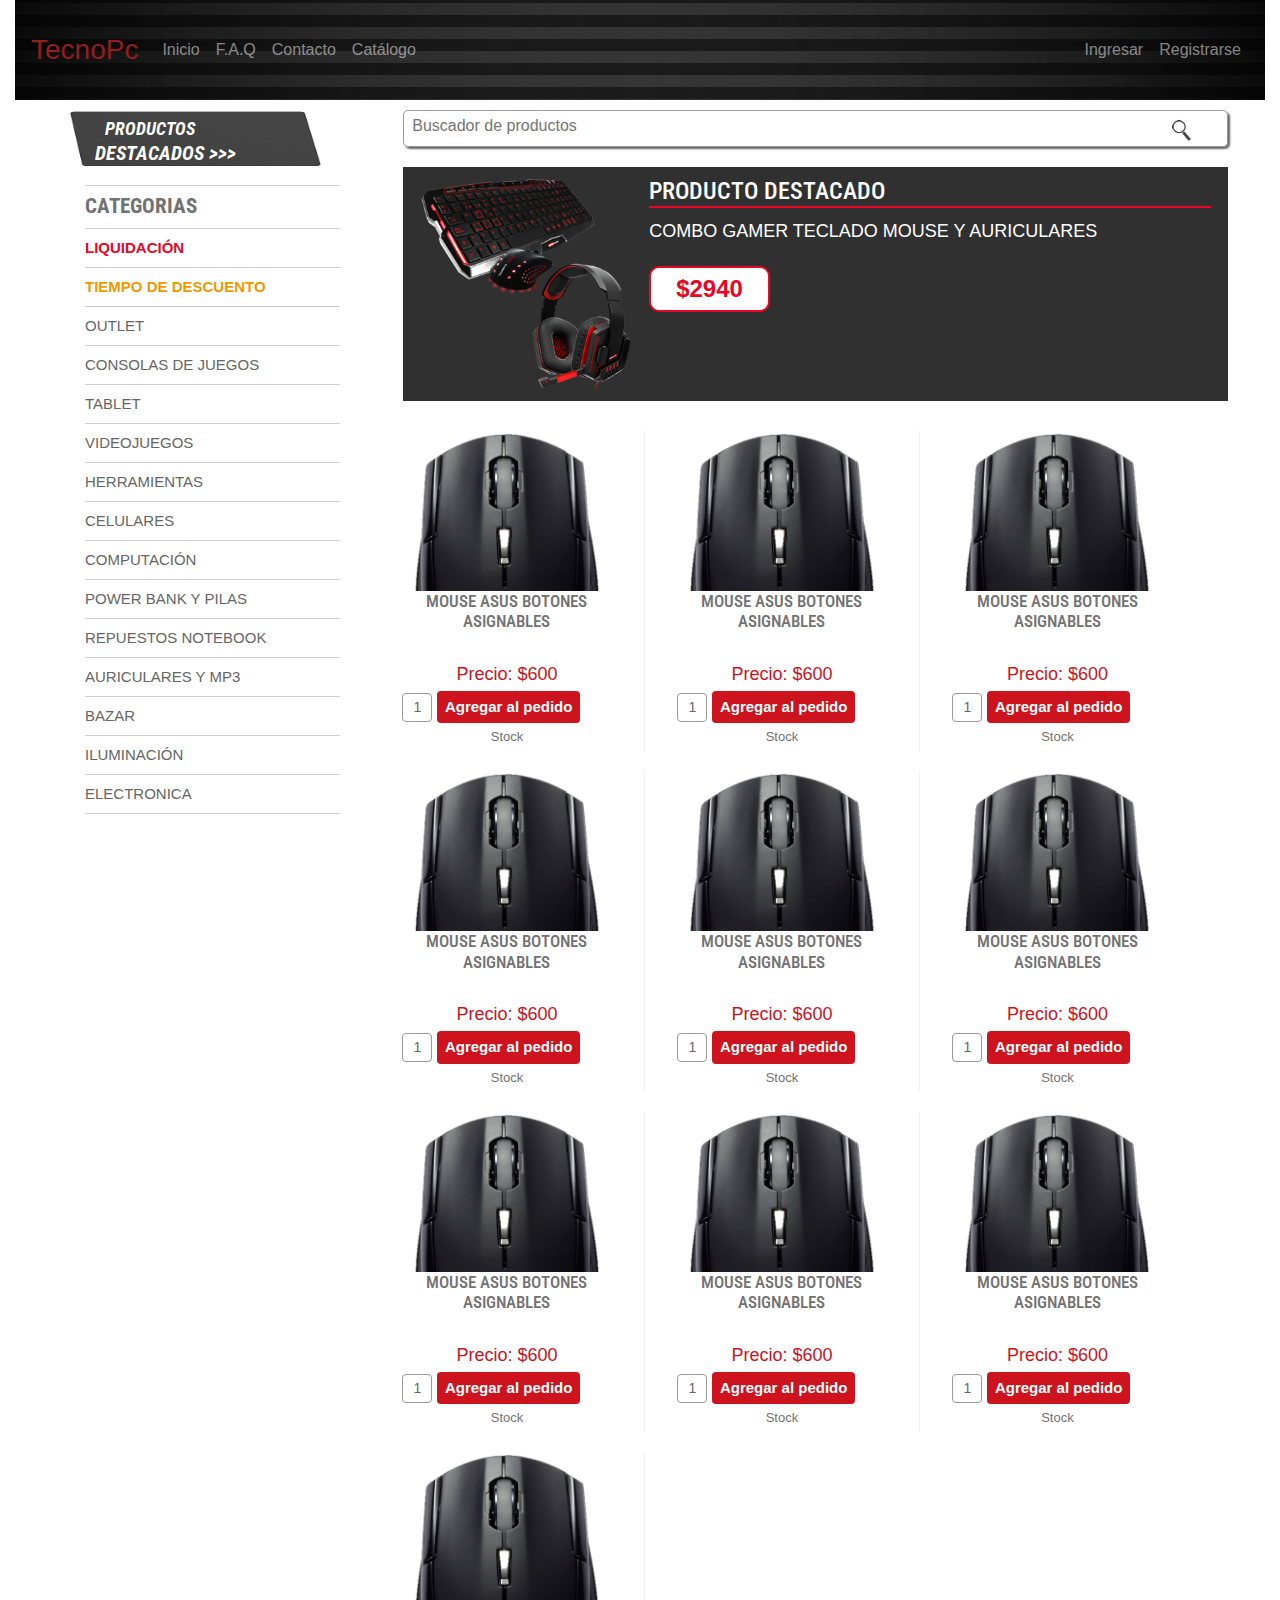
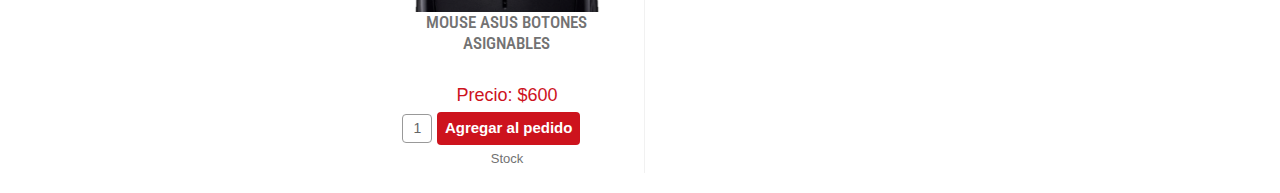
==== index.html @ d59728e3 "commit on master" ====
<!DOCTYPE html>
<html lang="es">
<head>
    <meta charset="UTF-8">
    <meta name="viewport" content="width=device-width, initial-scale=1.0">
    <meta http-equiv="X-UA-Compatible" content="ie=edge">
    <link rel="stylesheet" href="https://stackpath.bootstrapcdn.com/bootstrap/4.3.1/css/bootstrap.min.css" integrity="sha384-ggOyR0iXCbMQv3Xipma34MD+dH/1fQ784/j6cY/iJTQUOhcWr7x9JvoRxT2MZw1T" crossorigin="anonymous">
    <link href="https://fonts.googleapis.com/css?family=Lato|Montserrat&display=swap" rel="stylesheet">
    <link href="http://fonts.googleapis.com/css?family=Roboto+Condensed:700italic,400,700,300|Roboto+Slab:400,700,300,100" rel="stylesheet" type="text/css">
    <link rel="stylesheet" href="./css/estilo.css">
    <title>TecnoPc</title>
</head>
<body>
    <div class="container-fluid">
                <nav class="navbar navbar-expand-lg navbar-dark">
                        <a class="navbar-brand" href="index.html">TecnoPc</a>
                        <button class="navbar-toggler" type="button" data-toggle="collapse" data-target="#navbarSupportedContent" aria-controls="navbarSupportedContent" aria-expanded="false" aria-label="Toggle navigation">
                        <span class="navbar-toggler-icon"></span>
                        </button>
                        <div class="navbar-collapse collapse " id="navbarSupportedContent">
                        <ul class="navbar-nav mr-auto">
                            <li class="nav-item">
                            <a class="nav-link" href="index.html">Inicio<span class="sr-only">(current)</span></a>
                            </li>
                            <li class="nav-item">
                            <a class="nav-link" href="#">F.A.Q</a>
                            </li>
                            <li class="nav-item">
                            <a class="nav-link" href="Contacto.html">Contacto</a>
                            </li>
                            <li class="nav-item">
                            <a class="nav-link" href="#">Catálogo </a>
                            </li>
                            </ul>
                            <ul class="navbar-nav">
                            <li class="nav-item">
                            <a class="nav-link" href="login-clientes.html">Ingresar</a>
                            </li>
                            <li class="nav-item">
                            <a class="nav-link" href="#">Registrarse</a>
                            </li>
                        </ul>
                        </div>
                    </nav>
        </div>
        <div class="container">
            <div class="row">
                <div class="col-md-3 margin_top90">
                    <div class="titulo_pd categorias">
                        <strong>PRODUCTOS</strong>
                        <div>DESTACADOS >>></div>
                    </div>
                    <nav id="navcatal categorias">
                        <div class="cont-nav categorias">
                            <ul id="acord">
                                <li class="strong">CATEGORIAS</li>
                                <a style="color:#E90523 !important" href="">
                                            <li style="color:#E90523 !important">
												<div class="box">
													<h4 style="color:#E90523 !important; font-weight:bold">LIQUIDACIÓN</h4>
												</div>
											</li>
                            </a>
                            <a style="color:#E90523 !important" href="">
                                    <li style="color:#f19800 !important">
                                        <div class="box">
                                            <h4 style="color:#f19800 !important; font-weight:bold">TIEMPO DE DESCUENTO</h4>
                                        </div>
                                    </li>
                    </a>
                    <a href="">
                            <li>
                                <div class="box">
                                    <h3>OUTLET</h3>
                                </div>
                            </li>
                        </a>
                        <a href="">
                            <li>
                                <div class="box">
                                    <h3>CONSOLAS DE JUEGOS</h3>
                                </div>
                                <ul>
                                    <!--Subcategorias-->
                                </ul>
                            </li>
                        </a>
                        <a href="">
                            <li>
                                    <div class="box">
                                        <h3>TABLET</h3>
                                    </div>
                                    <ul>
                                        <!--Subcategorias-->
                                    </ul>
                                </li>
                            </a>
                            <a href="">
                                <li>
                                        <div class="box">
                                            <h3>VIDEOJUEGOS</h3>
                                        </div>
                                        <ul>
                                            <!--Subcategorias-->
                                        </ul>
                                    </li>
                                </a>
                                <a href="">
                                    <li>
                                            <div class="box">
                                                <h3>HERRAMIENTAS</h3>
                                            </div>
                                            <ul>
                                                <!--Subcategorias-->
                                            </ul>
                                        </li>
                                    </a>
                                    <a href="">
                                        <li>
                                                <div class="box">
                                                    <h3>CELULARES</h3>
                                                </div>
                                                <ul>
                                                    <!--Subcategorias-->
                                                </ul>
                                            </li>
                                        </a>
                                        <a href="">
                                            <li>
                                                    <div class="box">
                                                        <h3>COMPUTACIÓN</h3>
                                                    </div>
                                                    <ul>
                                                        <!--Subcategorias-->
                                                    </ul>
                                                </li>
                                            </a>
                                            <a href="">
                                                <li>
                                                        <div class="box">
                                                            <h3>POWER BANK Y PILAS</h3>
                                                        </div>
                                                        <ul>
                                                            <!--Subcategorias-->
                                                        </ul>
                                                    </li>
                                                </a>
                                                <a href="">
                                                    <li>
                                                            <div class="box">
                                                                <h3>REPUESTOS NOTEBOOK</h3>
                                                            </div>
                                                            <ul>
                                                                <!--Subcategorias-->
                                                            </ul>
                                                        </li>
                                                    </a>
                                                    <a href="">
                                                        <li>
                                                                <div class="box">
                                                                    <h3>AURICULARES Y MP3</h3>
                                                                </div>
                                                                <ul>
                                                                    <!--Subcategorias-->
                                                                </ul>
                                                            </li>
                                                        </a>
                                                        <a href="">
                                                            <li>
                                                                    <div class="box">
                                                                        <h3>BAZAR</h3>
                                                                    </div>
                                                                    <ul>
                                                                        <!--Subcategorias-->
                                                                    </ul>
                                                                </li>
                                                            </a>
                                                            <a href="">
                                                                <li>
                                                                        <div class="box">
                                                                            <h3>ILUMINACIÓN</h3>
                                                                        </div>
                                                                        <ul>
                                                                            <!--Subcategorias-->
                                                                        </ul>
                                                                    </li>
                                                                </a>
                                                                <a href="">
                                                                    <li>
                                                                            <div class="box">
                                                                                <h3>ELECTRONICA</h3>
                                                                            </div>
                                                                            <ul>
                                                                                <!--Subcategorias-->
                                                                            </ul>
                                                                        </li>
                                                                    </a>
                        </ul>
                        <!-- fin ul1-->
                    </div>
                    </nav>
                </div>
                <div class="col-md-9 margin_top90">
                    <div class="row">
                        <div class="col-md-12">
                            <div class="contador">
                                <div class="buscador">
                                    <form action="" class="form">
                                        <input class="bs-text" type="text" id="bus" placeholder="Buscador de productos" name="bus">
                                        <input class="lupita" type="submit" value="">
                                    </form>
                                    <div class="buscar" value=" "></div>
                                    <div id="myDiv"></div>
                                </div>
                            </div>
                        </div>
                    </div>
                    <div class="row">
                        <div class="col-md-12">
                            <a href="">
                                <div class="producto_destacado">
                                    <img src="./images/accesorios-pc.jpg" alt="combo" width="30%">
                                    <div class="cont_texto_des">
                                        <h3>PRODUCTO DESTACADO</h3>
                                        <p>COMBO GAMER TECLADO MOUSE Y AURICULARES</p>
                                        <div class="precio_des"> $2940
                                        </div>
                                    </div>
                                </div>
                            </a>
                        </div>
                    </div>
                    <!--Productos-->
                    <div class="row">
                        <div class="col-md-12 catalogo">
                            <a href="" class="box">
                                <div class="box-move">
                                    <div>
                                        <img src="./images/MouseAsus.png" alt="MouseAsus" width="190">
                                    </div>
                                        <h2>MOUSE ASUS BOTONES ASIGNABLES </h2>
                                        <div class="precios_general">
                                            Precio: $600
                                        </div>
                                        <div class="agregar">
                                            <form id="form100" action="compras_accion.php">
                                                <input name="cantidad" type="text" class="cant_cat" value="1">
                                                <input type="submit" class="prod_bot_comprar" value="Agregar al pedido">
                                            </form>
                                        </div>
                                        <div class="caja_estado">Stock</div>
                                </div>
                            </a>
                            <a href="" class="box">
                                    <div class="box-move">
                                        <div>
                                            <img src="./images/MouseAsus.png" alt="MouseAsus" width="190">
                                        </div>
                                            <h2>MOUSE ASUS BOTONES ASIGNABLES </h2>
                                            <div class="precios_general">
                                                Precio: $600
                                            </div>
                                            <div class="agregar">
                                                <form id="form100" action="compras_accion.php">
                                                    <input name="cantidad" type="text" class="cant_cat" value="1">
                                                    <input type="submit" class="prod_bot_comprar" value="Agregar al pedido">
                                                </form>
                                            </div>
                                            <div class="caja_estado">Stock</div>
                                    </div>
                                </a>
                                <a href="" class="box">
                                        <div class="box-move">
                                            <div>
                                                <img src="./images/MouseAsus.png" alt="MouseAsus" width="190">
                                            </div>
                                                <h2>MOUSE ASUS BOTONES ASIGNABLES </h2>
                                                <div class="precios_general">
                                                    Precio: $600
                                                </div>
                                                <div class="agregar">
                                                    <form id="form100" action="compras_accion.php">
                                                        <input name="cantidad" type="text" class="cant_cat" value="1">
                                                        <input type="submit" class="prod_bot_comprar" value="Agregar al pedido">
                                                    </form>
                                                </div>
                                                <div class="caja_estado">Stock</div>
                                        </div>
                                    </a>
                                    <a href="" class="box">
                                            <div class="box-move">
                                                <div>
                                                    <img src="./images/MouseAsus.png" alt="MouseAsus" width="190">
                                                </div>
                                                    <h2>MOUSE ASUS BOTONES ASIGNABLES </h2>
                                                    <div class="precios_general">
                                                        Precio: $600
                                                    </div>
                                                    <div class="agregar">
                                                        <form id="form100" action="compras_accion.php">
                                                            <input name="cantidad" type="text" class="cant_cat" value="1">
                                                            <input type="submit" class="prod_bot_comprar" value="Agregar al pedido">
                                                        </form>
                                                    </div>
                                                    <div class="caja_estado">Stock</div>
                                            </div>
                                        </a>
                                        <a href="" class="box">
                                                <div class="box-move">
                                                    <div>
                                                        <img src="./images/MouseAsus.png" alt="MouseAsus" width="190">
                                                    </div>
                                                        <h2>MOUSE ASUS BOTONES ASIGNABLES </h2>
                                                        <div class="precios_general">
                                                            Precio: $600
                                                        </div>
                                                        <div class="agregar">
                                                            <form id="form100" action="compras_accion.php">
                                                                <input name="cantidad" type="text" class="cant_cat" value="1">
                                                                <input type="submit" class="prod_bot_comprar" value="Agregar al pedido">
                                                            </form>
                                                        </div>
                                                        <div class="caja_estado">Stock</div>
                                                </div>
                                            </a>
                                            <a href="" class="box">
                                                    <div class="box-move">
                                                        <div>
                                                            <img src="./images/MouseAsus.png" alt="MouseAsus" width="190">
                                                        </div>
                                                            <h2>MOUSE ASUS BOTONES ASIGNABLES </h2>
                                                            <div class="precios_general">
                                                                Precio: $600
                                                            </div>
                                                            <div class="agregar">
                                                                <form id="form100" action="compras_accion.php">
                                                                    <input name="cantidad" type="text" class="cant_cat" value="1">
                                                                    <input type="submit" class="prod_bot_comprar" value="Agregar al pedido">
                                                                </form>
                                                            </div>
                                                            <div class="caja_estado">Stock</div>
                                                    </div>
                                                </a>
                                                <a href="" class="box">
                                                        <div class="box-move">
                                                            <div>
                                                                <img src="./images/MouseAsus.png" alt="MouseAsus" width="190">
                                                            </div>
                                                                <h2>MOUSE ASUS BOTONES ASIGNABLES </h2>
                                                                <div class="precios_general">
                                                                    Precio: $600
                                                                </div>
                                                                <div class="agregar">
                                                                    <form id="form100" action="compras_accion.php">
                                                                        <input name="cantidad" type="text" class="cant_cat" value="1">
                                                                        <input type="submit" class="prod_bot_comprar" value="Agregar al pedido">
                                                                    </form>
                                                                </div>
                                                                <div class="caja_estado">Stock</div>
                                                        </div>
                                                    </a>
                                                    <a href="" class="box">
                                                            <div class="box-move">
                                                                <div>
                                                                    <img src="./images/MouseAsus.png" alt="MouseAsus" width="190">
                                                                </div>
                                                                    <h2>MOUSE ASUS BOTONES ASIGNABLES </h2>
                                                                    <div class="precios_general">
                                                                        Precio: $600
                                                                    </div>
                                                                    <div class="agregar">
                                                                        <form id="form100" action="compras_accion.php">
                                                                            <input name="cantidad" type="text" class="cant_cat" value="1">
                                                                            <input type="submit" class="prod_bot_comprar" value="Agregar al pedido">
                                                                        </form>
                                                                    </div>
                                                                    <div class="caja_estado">Stock</div>
                                                            </div>
                                                        </a>
                                                        <a href="" class="box">
                                                                <div class="box-move">
                                                                    <div>
                                                                        <img src="./images/MouseAsus.png" alt="MouseAsus" width="190">
                                                                    </div>
                                                                        <h2>MOUSE ASUS BOTONES ASIGNABLES </h2>
                                                                        <div class="precios_general">
                                                                            Precio: $600
                                                                        </div>
                                                                        <div class="agregar">
                                                                            <form id="form100" action="compras_accion.php">
                                                                                <input name="cantidad" type="text" class="cant_cat" value="1">
                                                                                <input type="submit" class="prod_bot_comprar" value="Agregar al pedido">
                                                                            </form>
                                                                        </div>
                                                                        <div class="caja_estado">Stock</div>
                                                                </div>
                                                            </a>
                                                            <a href="" class="box">
                                                                    <div class="box-move">
                                                                        <div>
                                                                            <img src="./images/MouseAsus.png" alt="MouseAsus" width="190">
                                                                        </div>
                                                                            <h2>MOUSE ASUS BOTONES ASIGNABLES </h2>
                                                                            <div class="precios_general">
                                                                                Precio: $600
                                                                            </div>
                                                                            <div class="agregar">
                                                                                <form id="form100" action="compras_accion.php">
                                                                                    <input name="cantidad" type="text" class="cant_cat" value="1">
                                                                                    <input type="submit" class="prod_bot_comprar" value="Agregar al pedido">
                                                                                </form>
                                                                            </div>
                                                                            <div class="caja_estado">Stock</div>
                                                                    </div>
                                                                </a>
                        </div>
                    </div>
                </div>
            </div>
        </div>
            <script src="https://code.jquery.com/jquery-3.3.1.slim.min.js" integrity="sha384-q8i/X+965DzO0rT7abK41JStQIAqVgRVzpbzo5smXKp4YfRvH+8abtTE1Pi6jizo" crossorigin="anonymous"></script>
            <script src="https://cdnjs.cloudflare.com/ajax/libs/popper.js/1.14.7/umd/popper.min.js" integrity="sha384-UO2eT0CpHqdSJQ6hJty5KVphtPhzWj9WO1clHTMGa3JDZwrnQq4sF86dIHNDz0W1" crossorigin="anonymous"></script>
            <script src="https://stackpath.bootstrapcdn.com/bootstrap/4.3.1/js/bootstrap.min.js" integrity="sha384-JjSmVgyd0p3pXB1rRibZUAYoIIy6OrQ6VrjIEaFf/nJGzIxFDsf4x0xIM+B07jRM" crossorigin="anonymous"></script>
</body>
</html>
---- css/estilo.css ----
.relativa {   position: relative;}

#navcatal {width: 100%; float: right;}

.titulo_pd{
    background: url(../images/Titulo\ destacado.png) no-repeat;
    width: 251px;
    background-size: 100% 100%;
    padding: 15px 0px 20px 0px;
    float: left;
    position: relative;
    left: -15px;
    overflow: hidden;}
	.titulo_pd  strong {
    color: #ffffff;
    font-size: 18px;
    font-family: 'Roboto Condensed', sans-serif;
    font-weight: 700;
    font-style: italic;
    width: 100%;
    margin: 0px 0px 0px 35px;
    float: left;
}
.titulo_pd div {
    color: #ffffff;
    font-size: 20px;
    font-family: 'Roboto Condensed', sans-serif;
    font-weight: 700;
    font-style: italic;
    width: 85%;
    margin: 0px 0px 0px 25px;
    float: left;
    line-height: 23px;
}
.cont-nav ul li.strong {
    float: left;
    width: 100%;
    border-top: 1px solid #d1d1d1;
    border-bottom: 1px solid #d1d1d1;
    color: #727272;
    font-family: 'Roboto Condensed', sans-serif ;
    font-size: 21px;
    padding: 5px 0px;
	font-weight:bold;
}
.slider-foot {
    width:100%;
    position: absolute;
    bottom: -80px;
    text-align: center;
    z-index: 1;
}
.chica{ display:none;}

.margin_top90{ margin-top:0px;}

    #navcatal .cont-nav{width: 100%; float: left; border-bottom:0px;overflow: hidden;}

    #navcatal .titulo {background-color:#B5B5B5;
        color:#FFFFFF;
        text-align: center;
        float:left;
        font-family: 'Roboto', sans-serif;
        font-weight: 700;
        font-size:21px;
        padding:7px 0px;
        border-top-right-radius: 5px;
        border-top-left-radius: 5px;
        margin:0px;}

li{list-style:none !important; }

ul{    list-style-type: none !important}

#acord {margin-top: 25px;}

    #acord  ul {list-style-type: none;
        display: none;
        border:none;
        float:left;}
		#acord a { text-decoration: none;}
        #acord li ul li {list-style: #fff;
            float:left;
            list-style:none !important;}
        #acord  li .box {float:left;
            width: 100%;}
        #acord li .box h3{float:left;
            border-bottom:1px solid #D1D1D1;
            color: #666 !important;
            cursor: pointer;
            font-weight: 400;
            text-transform:uppercase;
            font-size: 15px;
            float: left;
            width: 100%;
            overflow: hidden;
            font-family: 'Roboto', sans-serif;
            text-align: left;
            margin:0px;
            padding: 10px 0px;}

        #acord  li .box h3:hover {color:#FFFFFF;
            background-color:#EEEEEE;
            list-style:none !important}
        #acord  li a h4, li .box h4,li a h5, li .box h5 {width: 100%;
            text-transform:uppercase;
            text-align:left;
            cursor: pointer;
            margin: 0px 0px 0px 0px;
            font-weight: 300;
            color: #C5F1FF;
            font-size: 15px;
            font-family: 'Roboto', sans-serif;
            float: left;
            overflow:hidden;
            padding: 10px 0px;
            border-bottom:1px solid #CCC;}
        #acord  li a h4:hover, li .box h4:hover,li a h5:hover, li .box h5:hover  {background-color: #EEEEEE; 
            color:#FFFFFF; }
        #acord  .sub-categoria {cursor: pointer;
            width:90%;
            float:left;
            margin-left:10%;}
        #acord .sub-sub-categoria {cursor: pointer;
            width:90%;
            float:left;
            margin-left:10%;}
        #acord  img {float:left;
            border-radius: 10px;
            margin-right:10px;
            margin: 13px 0px;}
		#acord  .mostrar {display: block;}
		#acord  .activo {color: #900 !important;}
		#acord h3 {color:#FFF; font-size:20px}
		#acord h4 {color:#777!important;}
        #acord h5 {color:#999!important;}


        /* Body */

*{
    margin: 0;
    padding: 0;
    border: 0;
}
body {
    font-family: "HelveticaNeue-Light", "Helvetica Neue Light", "Helvetica Neue", Helvetica, Arial, "Lucida Grande", sans-serif;
    font-weight:300;
}

#wrapper {
    position: absolute;
    margin-top: 0px;
    margin-left: 0px;
    z-index: 10000000;
    padding-left:30px;
    }
/* Soobrescritura bootstrap */

.navbar-dark .navbar-brand{
    color:rgb(146, 30, 30);
}
.navbar-brand{
    font-size: 1.75rem;
    font-weight: 500;
}
.navbar-dark .navbar-nav .nav-link:hover{
    color:rgb(146, 30, 30);
}
.navbar-dark .navbar-nav .nav-link:target{
    color:rgb(146, 30, 30);
}
.navbar {
    border: 0px;
    background-image: url(../images/dark_background1.jpg);
    background-size: cover;
    z-index: 10;
    min-height: 100px;
}
ul{
    list-style-type: none !important;
}

li{
    list-style-type: none !important;
}

/*Fin soobrescritura */

.buscador{ width: 100%;
    top: 10px;
    padding: 3px 1%;
    margin-left: 4%;
    float: left;
    border-radius: 5px;
    border: 1px solid #999;
    margin-bottom: 30px;
    box-shadow: 2px 2px 2px #666;
	position:relative;
	font-size:16px;}

.bs-text{ width:94%; border:0; background:none; font-family: 'Roboto', sans-serif; margin-bottom:5px;}

.lupita{ width:24px;
    height:24px;
    background:url(../images/lupa.jpg) no-repeat;
    border:0;
    bottom:3px;
    position:absolute;}

/* Productos */

.producto_destacado{
    width:100%;
    padding:10px 2%;
    margin-bottom:30px;
    margin-left:4%;
    float:left;
    background:#303030;
    color:#FFF;
}

.producto_destacado .cont_texto_des{ width:71%;
    float:left;
    font-size:18px; }

.producto_destacado h3{ font-family:'Roboto Condensed', sans-serif;
    font-size:24px;
    margin:0;
    padding:0;
    border-bottom:2px solid #E90523;
    float:left;
    width:100%;}

.producto_destacado img{ width:27%;
    float:left;
    margin-right:2%;  }

.producto_destacado .precio_des{ width:auto !important;
    padding:3px 25px;
    background:#FFF;
    float:left;
    border:2px solid #E90523;
    border-radius:10px;
    margin-top:5px;
    color:#E90523;
    font-weight:bold;
    font-size:24px; }

.producto_destacado p{margin-top:10px !important;
    float:left;
    width:100%;}

.producto_destacado .precio_ante_des{ color:#333;
    font-size:20px;
    text-decoration:line-through;
    margin-right:20px;}

.catalogo .box {
    width: 33.33%;
    float: left;
    padding: 0% 3.1%;
    border-right: 1px solid #f1f1f1;
    text-align: center;
    position: relative;
    margin-bottom: 20px;
}
.catalogo .box:nth-child(3n+0) {
    border: none;
}
.catalogo .box .box-move {
    position: relative;
    top: 0px;
    padding: 0% 3.1%;
}
.catalogo .box .box-move div {
    overflow: hidden;
    height: 160px;
}
.catalogo .box .box-move .agregar{ height:auto !important; min-height:25px; float:left;}
.catalogo .box .box-move:hover h2 {
color: #333;
}
.caja_estado{ width:100%; float:left; height:14px !important; line-height:14px; font-size:13px; color:#727272; margin:7px 0; }
.catalogo .box h2 {
    font-family: 'Roboto Condensed', sans-serif;
    font-size: 17px;
    color: #727272;
    text-align: center;
    height:70px;
    float:left;
    overflow:hidden;
    margin:0;
}
.catalogo .box .box-move .precios_general{ width:100%;  height:30px; font-size:18px; color:#CD131D; }
.prod_bot_comprar{color:#FFF; border:0; cursor:pointer; border-radius:4px; background-color:#CD131D; font-size:15px; padding:5px 8px; font-weight:bold;}
.cant_cat{ font-size:14px; color:#666; width:30px; border-radius:4px; border:1px solid #999; text-align:center; padding:3px 0; }


/*formulario login*/
.cliente-contacto{

    margin: 50px;
    width: 100%;
}
.text-upparcase.text-left{
    color: #666;
}
.form-group{
    color: #333;
}

.box-login{
    margin: 50px auto;
    width: 500px;
    color: #666;
    border: 10px solid rgb(146, 30, 30);
    padding: 50px;
}
.btn-success{
    margin-top: 10px;
    background-color: red;
    border: rgb(146, 30, 30);
}
.btn-success:hover{
    color: #333;
    background-color: #E90523;
    border: rgb(146, 30, 30);
}
/*fin formulario */

/* Media Queries */

@media only screen and (max-width: 992px) {
    .sombra-ver{ display:none;}
    }

@media only screen and (max-width: 980px) {
    .categorias{ display:none !important;}
    .margin_top90{ margin-top:20px;}
    .slider-foot{ top:-35px;
}
@media only screen and (max-width: 820px) {
    .catalogo .box{ width:50%}
    .buscador{ width: 96%;
    left: 15px;
    padding: 3px 1%;
    margin-left: 0%;
    border-radius: 5px;
    border: 1px solid #999;
    margin-bottom: 30px;
    box-shadow: 2px 2px 2px #666;
    position:relative;
    font-size:16px;
    margin-top: 50px}
}
@media only screen and (max-width: 619px) {
    #producto-detalle .box-left {
    width:100%;
}
@media only screen and (max-width: 520px) {
    .catalogo .box{ width:100%;}
    .producto_destacado{ width:96%;}
}
}
}
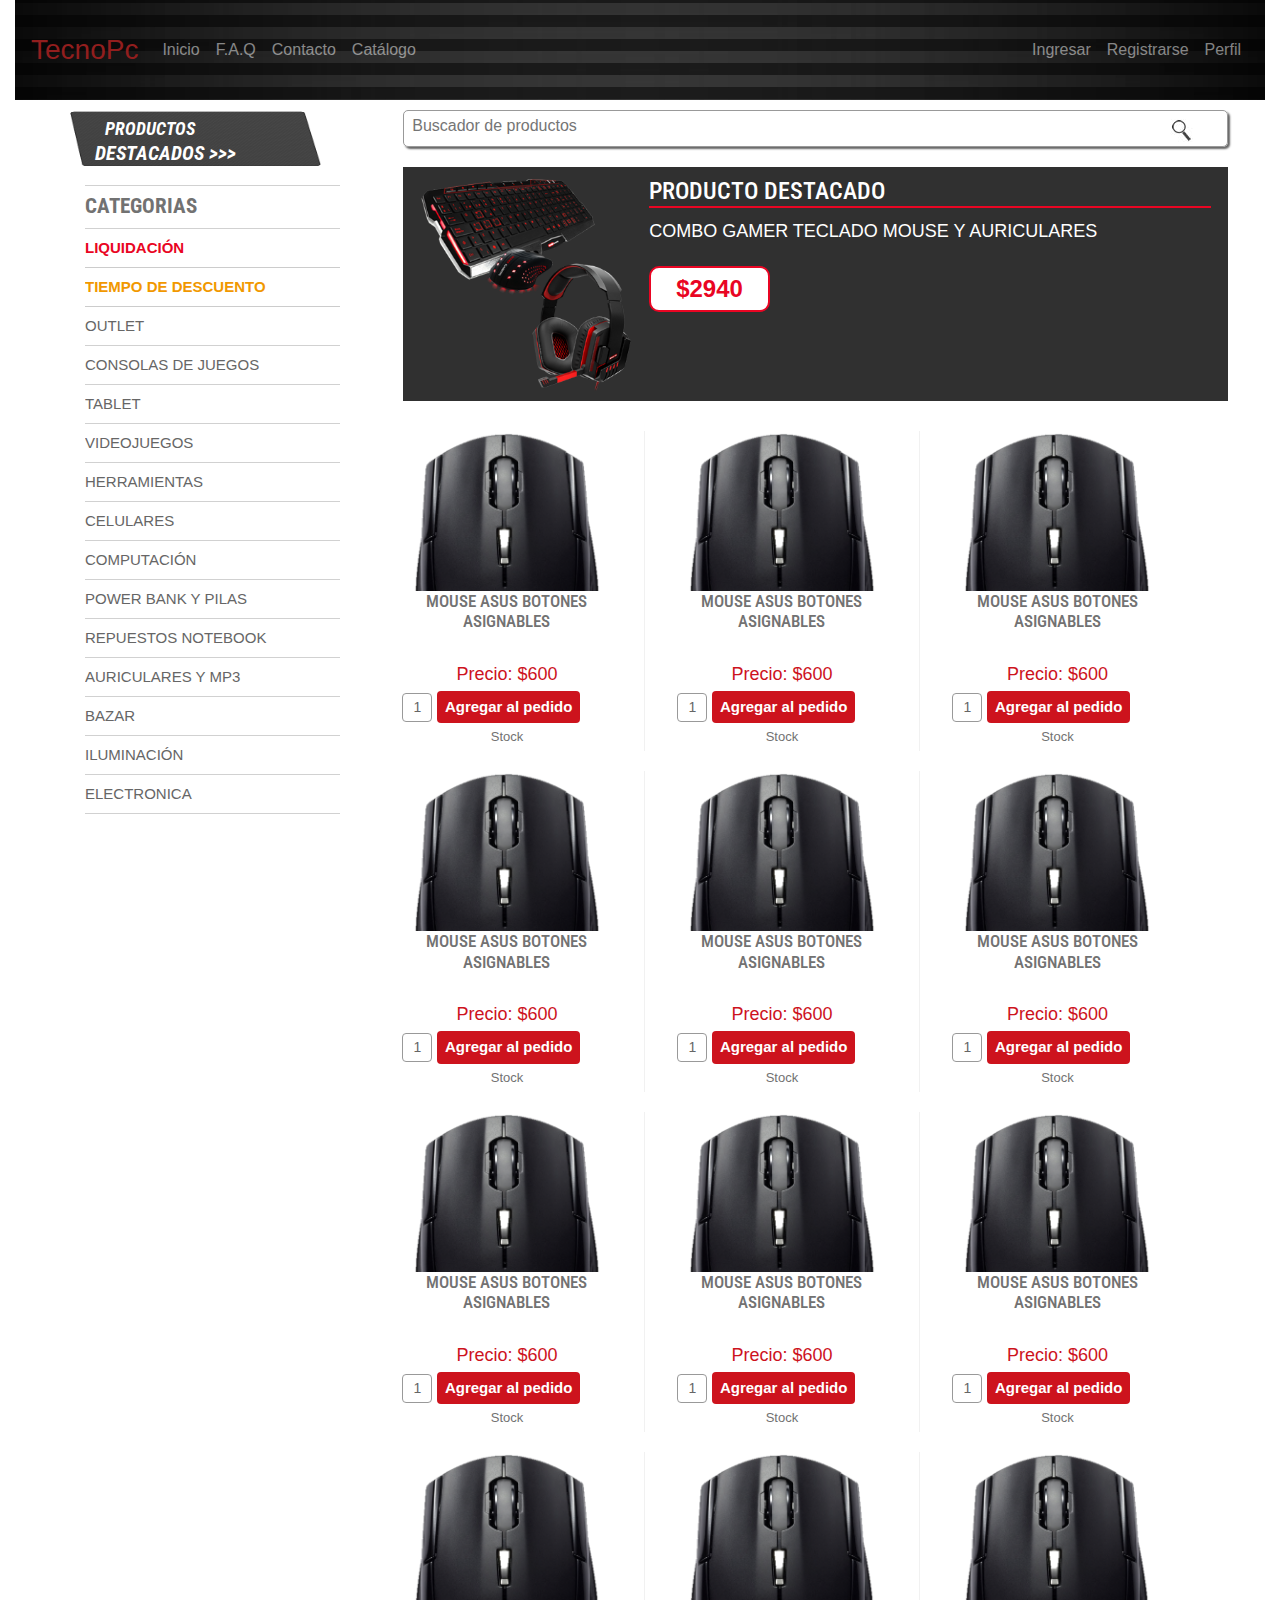
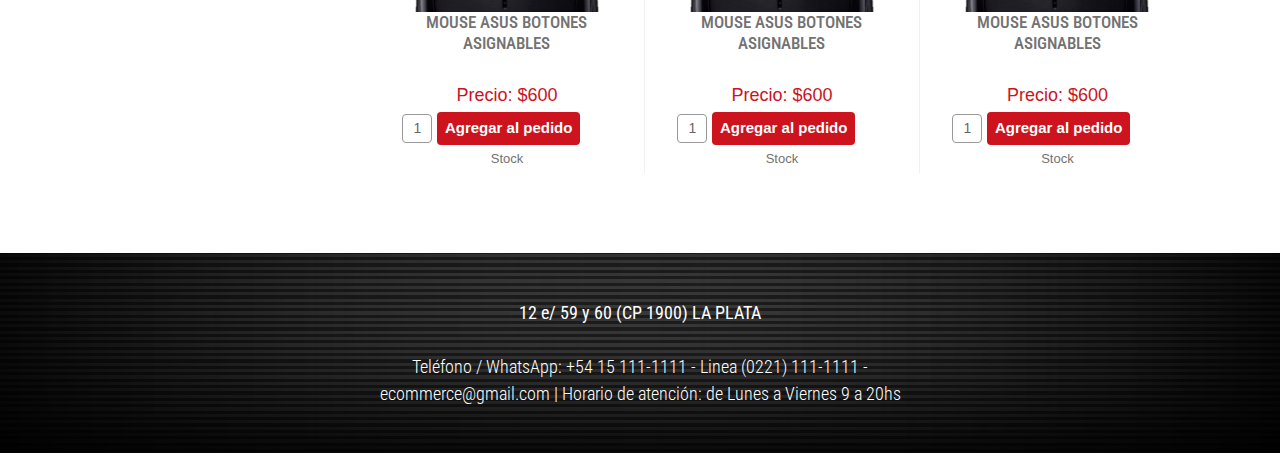
==== commit 950a77be: "Modificación de registro,agregado de perfil- producto detallado y edición de css" ====
--- a/index.html
+++ b/index.html
@@ -29,7 +29,7 @@
                             <a class="nav-link" href="Contacto.html">Contacto</a>
                             </li>
                             <li class="nav-item">
-                            <a class="nav-link" href="#">Catálogo </a>
+                            <a class="nav-link" href="./index.html #acord">Catálogo </a>
                             </li>
                             </ul>
                             <ul class="navbar-nav">
@@ -37,8 +37,11 @@
                             <a class="nav-link" href="login-clientes.html">Ingresar</a>
                             </li>
                             <li class="nav-item">
-                            <a class="nav-link" href="#">Registrarse</a>
-                            </li>
+                            <a class="nav-link" href="registro.html">Registrarse</a>
+                            </li>
+                            <li class="nav-item">
+                                    <a class="nav-link" href="perfil-usuario.html">Perfil</a>
+                                    </li>
                         </ul>
                         </div>
                     </nav>
@@ -217,7 +220,7 @@
                     </div>
                     <div class="row">
                         <div class="col-md-12">
-                            <a href="">
+                            <a href="Producto-detallado.html">
                                 <div class="producto_destacado">
                                     <img src="./images/accesorios-pc.jpg" alt="combo" width="30%">
                                     <div class="cont_texto_des">
@@ -233,7 +236,7 @@
                     <!--Productos-->
                     <div class="row">
                         <div class="col-md-12 catalogo">
-                            <a href="" class="box">
+                            <a href="Producto-detallado.html" class="box">
                                 <div class="box-move">
                                     <div>
                                         <img src="./images/MouseAsus.png" alt="MouseAsus" width="190">
@@ -251,7 +254,7 @@
                                         <div class="caja_estado">Stock</div>
                                 </div>
                             </a>
-                            <a href="" class="box">
+                            <a href="Producto-detallado.html" class="box">
                                     <div class="box-move">
                                         <div>
                                             <img src="./images/MouseAsus.png" alt="MouseAsus" width="190">
@@ -413,11 +416,70 @@
                                                                             <div class="caja_estado">Stock</div>
                                                                     </div>
                                                                 </a>
+                                                                <a href="" class="box">
+                                                                        <div class="box-move">
+                                                                            <div>
+                                                                                <img src="./images/MouseAsus.png" alt="MouseAsus" width="190">
+                                                                            </div>
+                                                                                <h2>MOUSE ASUS BOTONES ASIGNABLES </h2>
+                                                                                <div class="precios_general">
+                                                                                    Precio: $600
+                                                                                </div>
+                                                                                <div class="agregar">
+                                                                                    <form id="form100" action="compras_accion.php">
+                                                                                        <input name="cantidad" type="text" class="cant_cat" value="1">
+                                                                                        <input type="submit" class="prod_bot_comprar" value="Agregar al pedido">
+                                                                                    </form>
+                                                                                </div>
+                                                                                <div class="caja_estado">Stock</div>
+                                                                        </div>
+                                                                    </a>
+                                                                    <a href="" class="box">
+                                                                            <div class="box-move">
+                                                                                <div>
+                                                                                    <img src="./images/MouseAsus.png" alt="MouseAsus" width="190">
+                                                                                </div>
+                                                                                    <h2>MOUSE ASUS BOTONES ASIGNABLES </h2>
+                                                                                    <div class="precios_general">
+                                                                                        Precio: $600
+                                                                                    </div>
+                                                                                    <div class="agregar">
+                                                                                        <form id="form100" action="compras_accion.php">
+                                                                                            <input name="cantidad" type="text" class="cant_cat" value="1">
+                                                                                            <input type="submit" class="prod_bot_comprar" value="Agregar al pedido">
+                                                                                        </form>
+                                                                                    </div>
+                                                                                    <div class="caja_estado">Stock</div>
+                                                                            </div>
+                                                                        </a>
                         </div>
                     </div>
                 </div>
             </div>
         </div>
+        <div class="container-fluid">
+                <div class="row">
+                    <div class="col-md-12 footer">
+                        <div class="row">
+                    <footer class="col-md-12">
+                            <section class="footer">
+                                <div class="w1000">
+                                    <ul id="social-media">
+                                        <li><a href="#" class="facebook" target="_blank"></a></li>
+                                    </ul>
+                                <div class="box-right">
+                                    <p><strong>12 e/ 59 y 60 (CP 1900) LA PLATA<br>
+                </strong><br>
+                                    Teléfono / WhatsApp: +54 15 111-1111 - Linea (0221) 111-1111 - <br>
+                ecommerce@gmail.com | Horario de atención: de Lunes a Viernes 9 a 20hs</p>
+                                </div>
+                                </div>
+                            </section>
+                    </footer>
+                    </div>
+                </div>
+                </div>
+                </div>
             <script src="https://code.jquery.com/jquery-3.3.1.slim.min.js" integrity="sha384-q8i/X+965DzO0rT7abK41JStQIAqVgRVzpbzo5smXKp4YfRvH+8abtTE1Pi6jizo" crossorigin="anonymous"></script>
             <script src="https://cdnjs.cloudflare.com/ajax/libs/popper.js/1.14.7/umd/popper.min.js" integrity="sha384-UO2eT0CpHqdSJQ6hJty5KVphtPhzWj9WO1clHTMGa3JDZwrnQq4sF86dIHNDz0W1" crossorigin="anonymous"></script>
             <script src="https://stackpath.bootstrapcdn.com/bootstrap/4.3.1/js/bootstrap.min.js" integrity="sha384-JjSmVgyd0p3pXB1rRibZUAYoIIy6OrQ6VrjIEaFf/nJGzIxFDsf4x0xIM+B07jRM" crossorigin="anonymous"></script>
--- a/css/estilo.css
+++ b/css/estilo.css
@@ -294,7 +294,7 @@
 }
 .catalogo .box .box-move .precios_general{ width:100%;  height:30px; font-size:18px; color:#CD131D; }
 .prod_bot_comprar{color:#FFF; border:0; cursor:pointer; border-radius:4px; background-color:#CD131D; font-size:15px; padding:5px 8px; font-weight:bold;}
-.cant_cat{ font-size:14px; color:#666; width:30px; border-radius:4px; border:1px solid #999; text-align:center; padding:3px 0; }
+
 
 
 /*formulario login*/
@@ -311,24 +311,138 @@
 }
 
 .box-login{
-    margin: 50px auto;
+   /* margin: 50px auto;*/
     width: 500px;
     color: #666;
     border: 10px solid rgb(146, 30, 30);
     padding: 50px;
+    margin:auto;
+    margin-top: 50px;
 }
 .btn-success{
     margin-top: 10px;
     background-color: red;
     border: rgb(146, 30, 30);
 }
+.box-login a{
+    color: red;
+
+}
+.box-login a:hover{
+  color:green;
+}
 .btn-success:hover{
     color: #333;
     background-color: #E90523;
     border: rgb(146, 30, 30);
 }
-/*fin formulario */
-
+.lavel-login{
+  border: 1px red solid;
+  width: 350px;
+}
+/*perfil de usuario
+*/
+.perfil{
+   background: black;
+    width: 500px;
+    color: white;
+    border: 1px solid red;
+    padding: 50px;
+    margin:auto;
+    margin-top: 50px;
+}
+.bt{
+    display: block;
+    width: 350px;
+    height: calc(1.5em + .75rem + 2px);
+    padding: .375rem .75rem;
+    font-size: 1rem;
+    font-weight: 400;
+    line-height: 1.5;
+    color: #495057;
+    background-color: #fff;
+    background-clip: padding-box;
+    border: 1px solid #ced4da;
+    border-radius: .25rem;
+    margin-top: 10px;
+}
+.btn-guardar{
+    margin-top: 10px;
+    width: 100px;
+    height: 40px;
+    background: rgb(146, 30, 30);
+    border:rgb(146, 30, 30);
+    border-radius: .25rem;
+}
+.btn-guardar:hover{
+    background: #E90523;
+    border: #E90523;
+    border-radius: .25rem;
+}
+.label-p{
+    margin-right: 10px;
+}
+.perfil-body{
+    background:black;
+}
+
+/* Footer */
+
+footer {
+    background: url(../images/dark_background1.jpg) no-repeat;
+    width: 100%;
+    float: left;
+    height: 200px;
+    background-size:100% 100%;
+    margin-top:60px;
+}
+footer .footer .box-right {
+    float:left;
+    width: 100%;
+    margin-top:30px;
+}
+    footer .footer .box-right p {
+    color: #ffffff;
+    font-size: 18px;
+    font-family: 'Roboto Condensed', sans-serif;
+    margin: 0px;
+    font-weight: 300;
+    text-align: center;
+}
+  .box-right-pr .min-box .cod {
+    float: left;
+    color: #727272;
+    font-family: 'Roboto Condensed', sans-serif;
+    font-size: 14px;
+  }
+  .box-right-pr .min-box .volver {
+    float: right;
+    color: #d1d1d1;
+    font-size: 14px;
+  }
+  .box-right-pr h1 {
+    margin-top: 10px;
+    font-size: 42px;
+    color: #3a3a3a;
+    font-weight: 700;
+    line-height: 50px;
+    float: left;
+    width: 100%;
+}
+  #producto-detalle .precios_detalle{ width:100%; 
+    height:40px; 
+    color:#333333; 
+    float:left;
+    font-size:23px;
+    padding-bottom:0;  }
+    #producto-detalle .agregar{ float:left;}
+
+    .cant_cat{ font-size:14px; color:#666;
+        width:30px;
+        border-radius:4px;
+        border:1px solid #999;
+        text-align:center;
+        padding:3px 0; }
 /* Media Queries */
 
 @media only screen and (max-width: 992px) {
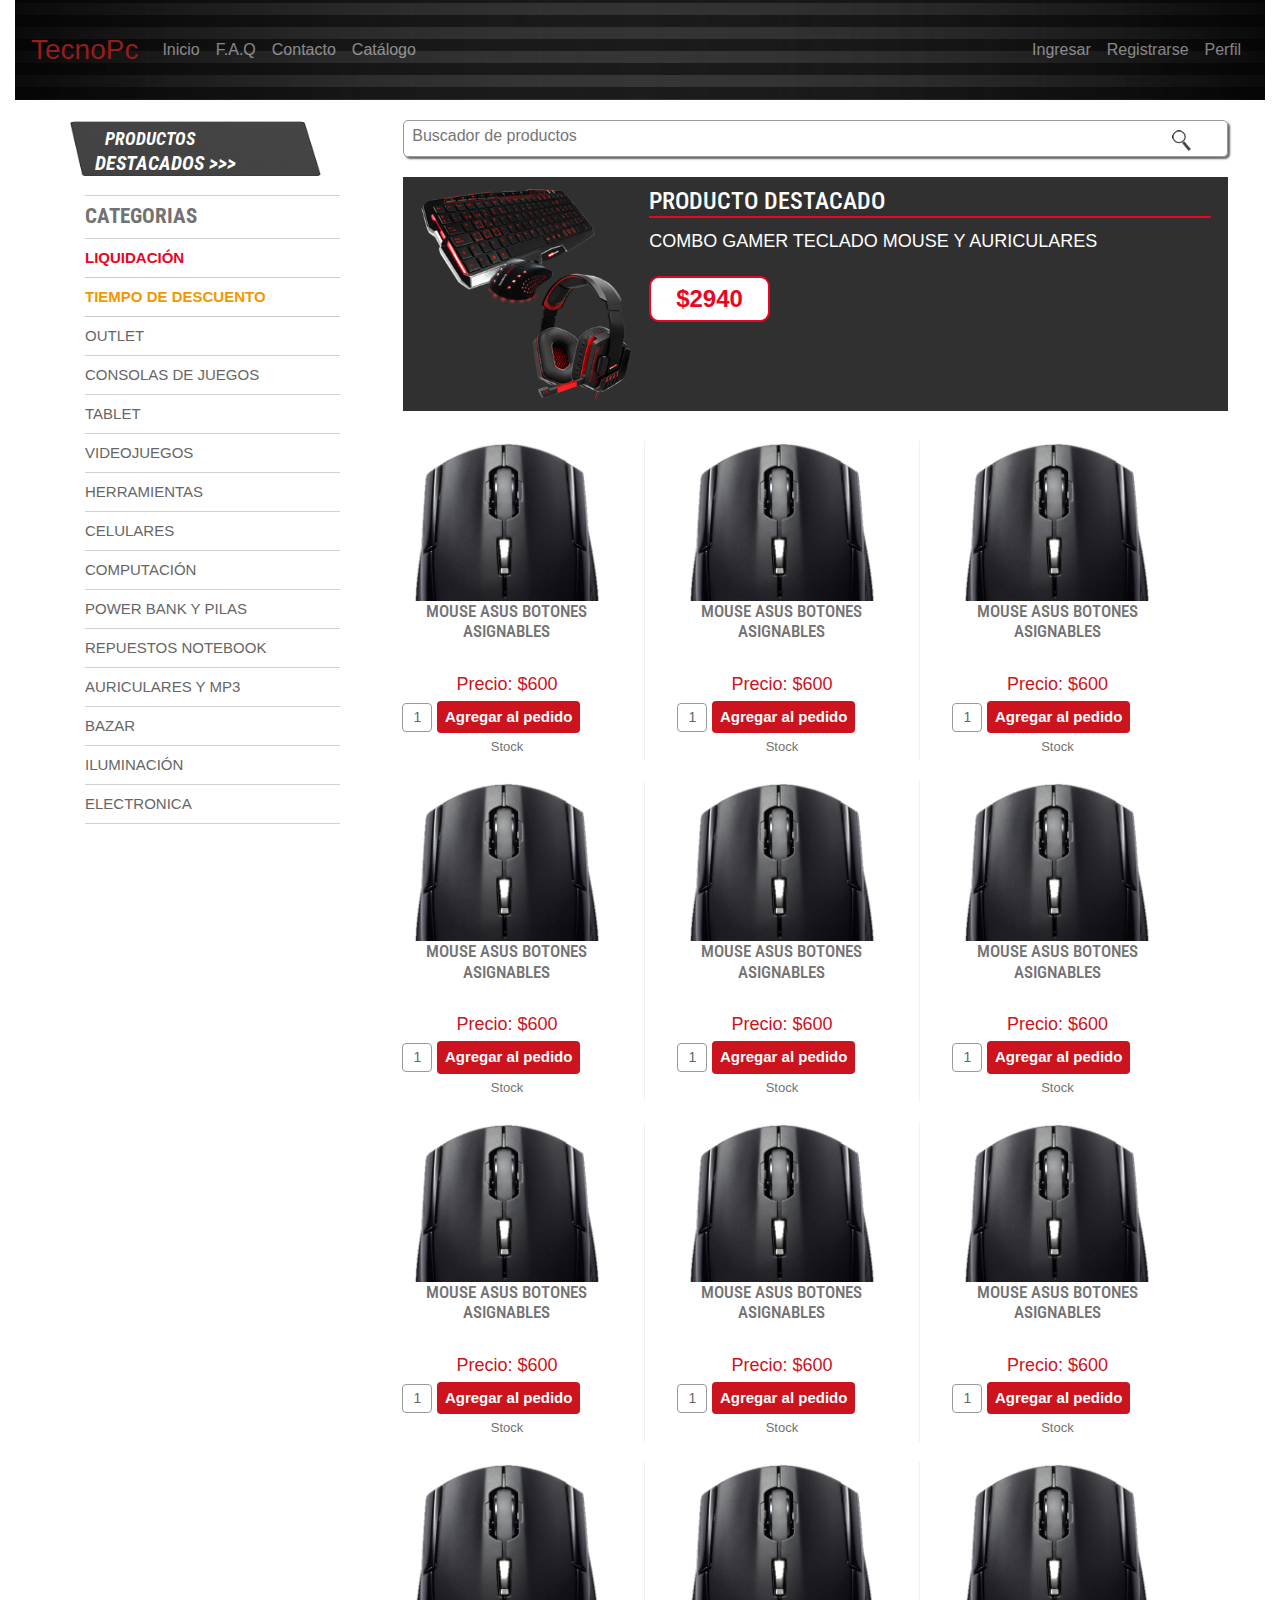
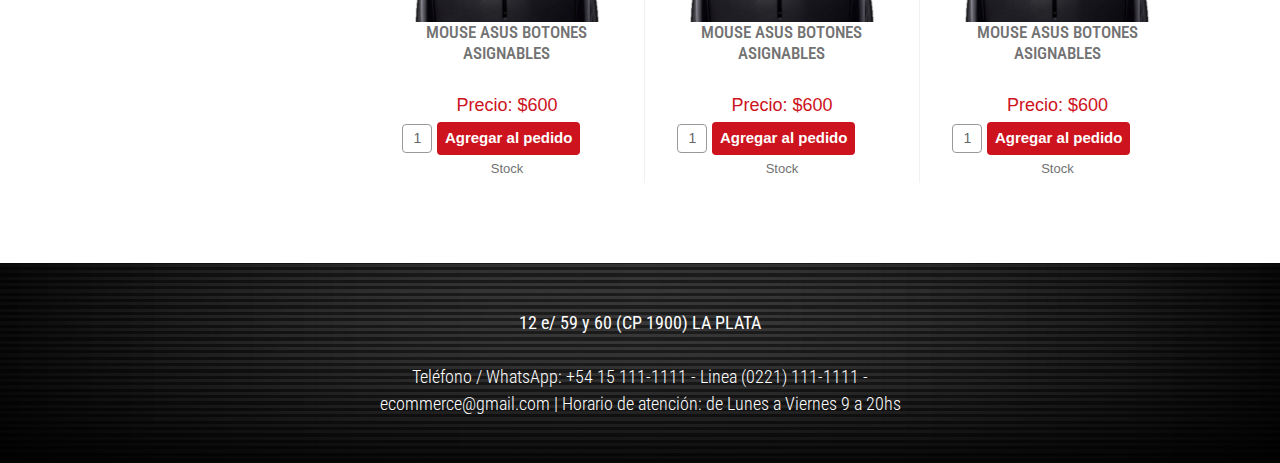
==== commit 265c3c47: "Corrección de detalles y vinculación de paginas" ====
--- a/index.html
+++ b/index.html
@@ -48,7 +48,7 @@
         </div>
         <div class="container">
             <div class="row">
-                <div class="col-md-3 margin_top90">
+                <div class="col-md-3 margin_top10">
                     <div class="titulo_pd categorias">
                         <strong>PRODUCTOS</strong>
                         <div>DESTACADOS >>></div>
@@ -203,7 +203,7 @@
                     </div>
                     </nav>
                 </div>
-                <div class="col-md-9 margin_top90">
+                <div class="col-md-9 margin_top10">
                     <div class="row">
                         <div class="col-md-12">
                             <div class="contador">
--- a/css/estilo.css
+++ b/css/estilo.css
@@ -52,7 +52,8 @@
 }
 .chica{ display:none;}
 
-.margin_top90{ margin-top:0px;}
+.margin_top10{ margin-top:10px;}
+.margin_top90{ margin-top:90px;}
 
     #navcatal .cont-nav{width: 100%; float: left; border-bottom:0px;overflow: hidden;}
 
@@ -343,7 +344,7 @@
 /*perfil de usuario
 */
 .perfil{
-   background: black;
+   background: #333;
     width: 500px;
     color: white;
     border: 1px solid red;
